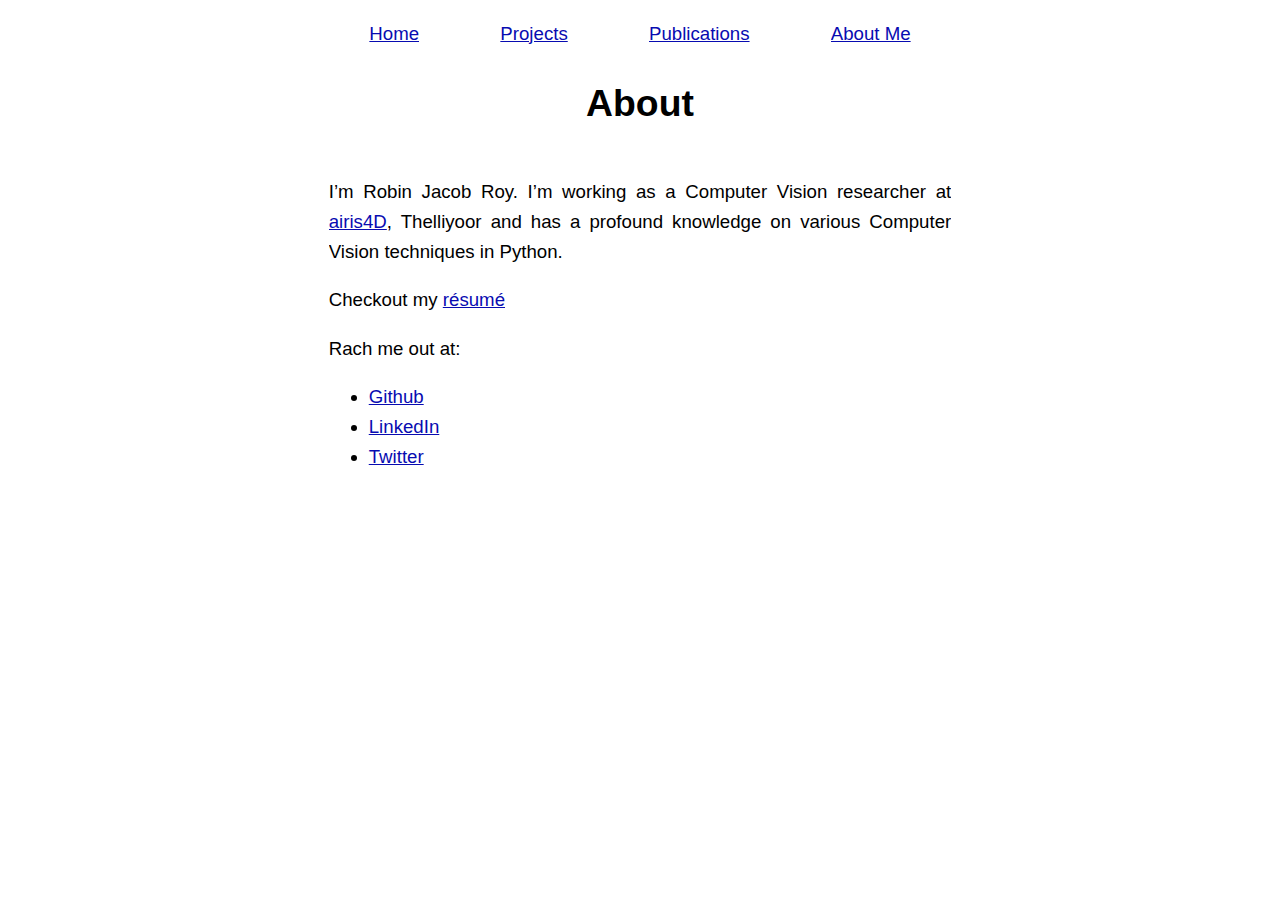
==== about/index.html @ a27c5a41 "updated site" ====
<!DOCTYPE html>
<html lang="en"><head>
    <meta charset="utf-8">
    <meta name="viewport" content="width=device-width, initial-scale=1">
    <title>About | Welcome to my homepage</title>
    <meta name="description" content="" />
    <meta name="keywords" content="" />
    <link rel="stylesheet" href='/css/style.css' media="all"
        onload="this.media='all'; this.onload=null;" /></head><body><header>
    <nav>
        
        <a href="/">Home</a>
        
        <a href="/projects/">Projects</a>
        
        <a href="/presnpub/">Publications</a>
        
        <a href="/about/">About Me</a>
        
    </nav>
    <h1>About</h1>
    
    
    
</header><main><p>I&rsquo;m Robin Jacob Roy. I&rsquo;m working as a Computer Vision researcher at <a href="https://airis4d.com/people/">airis4D</a>, Thelliyoor and has a profound knowledge on various Computer Vision techniques in Python.</p>
<p>Checkout my <a href="/Robins_Resume.pdf">résumé</a></p>
<p>Rach me out at:</p>
<ul>
<li><a href="https://github.com/robinjacobroy">Github</a></li>
<li><a href="https://www.linkedin.com/in/robin-jacob-roy-b0599a140/">LinkedIn</a></li>
<li><a href="https://twitter.com/robinjacobroy/">Twitter</a></li>
</ul>

</aside>
    </main><footer>

</footer></body>

</html>
---- css/style.css ----
:root {
    --bg-color: #ffffff;
    --font-color: #000000;
    /* highest contrast colors
    for light and dark themes */
    --red: #ec0000;
    --green: #008900;
    --blue: #080bb1;
    --gray: #757575;
}

@media (prefers-color-scheme: dark) {
    :root {
        /* change to dark theme */
        --bg-color: #000000;
        --font-color: #ffffff;
    }
}

*:not(li, progress, span) {
    border-radius: 5px;
    /* no overflowing body */
    max-width: 100%;
    overflow: auto;
}

*:disabled {
    cursor: not-allowed !important;
}

[href],
dfn {
    /* no visited color */
    color: var(--blue);
}

[href]:hover {
    text-decoration: none;
}

[href^="mailto:"]::before {
    content: "📧 ";
}

abbr {
    cursor: help;
}

abbr,
var {
    color: var(--red);
}

blockquote {
    /* add bar before quote */
    border-left: 0.3em solid var(--gray);
    padding-left: 1em;
}

body {
    /* high contrast */
    background: var(--bg-color);
    color: var(--font-color);
    /* most readable wed-safe font */
    font-family: Helvetica;
    /* 12pt is minimum */
    font-size: 14pt;
    /* required with justified text */
    hyphens: auto;
    /* experimental:
    highest quality images */
    image-rendering: high-quality;
    /* 1.5 is minimum */
    line-height: 1.6;
    /* center body in page */
    margin: auto;
    /* space inside body */
    padding: 0 1em;
    /* each line is similar length */
    text-align: justify;
    /* browser focuses on readability */
    text-rendering: optimizeLegibility;
    /* line length of 60 characters
    (between recommended 45-80)
    & subtract the padding */
    width: min(60ch, calc(100% - 2em));
}

button,
input[type="button"],
input[type="reset"],
input[type="submit"] {
    border: 1px solid var(--gray);
    /* appear clickable */
    cursor: pointer;
}

button:hover,
input[type="button"]:hover,
input[type="reset"]:hover,
input[type="submit"]:hover {
    /* make border blend into background */
    border: 1px solid var(--bg-color);
}

code {
    /* classic green code */
    color: var(--green);
}

figure {
    /* center caption under image */
    text-align: center;
}

footer,
header {
    margin-top: 1em;
    text-align: center;
}

html {
    /* better for jump scrolling */
    scroll-behavior: smooth;
}

iframe {
    /* common screen ratio */
    aspect-ratio: 3/2;
    /* keep from overflowing */
    width: 99%;
}

kbd {
    /* appear like a key */
    box-shadow: 1px 1px 2px 1px;
}

nav {
    display: flex;
    /* space links apart */
    justify-content: space-around;
}

small {
    /* decrease visibility */
    color: var(--gray);
}

summary {
    /* indicate interaction */
    cursor: pointer;
    font-weight: bold;
}

table {
    /* multiple borders merge */
    border-collapse: collapse;
    display: block;
}

tbody>tr:nth-child(odd) {
    /* set background of odd cells */
    background: var(--gray);
}

td,
th {
    border: 1px solid;
    border-collapse: collapse;
}
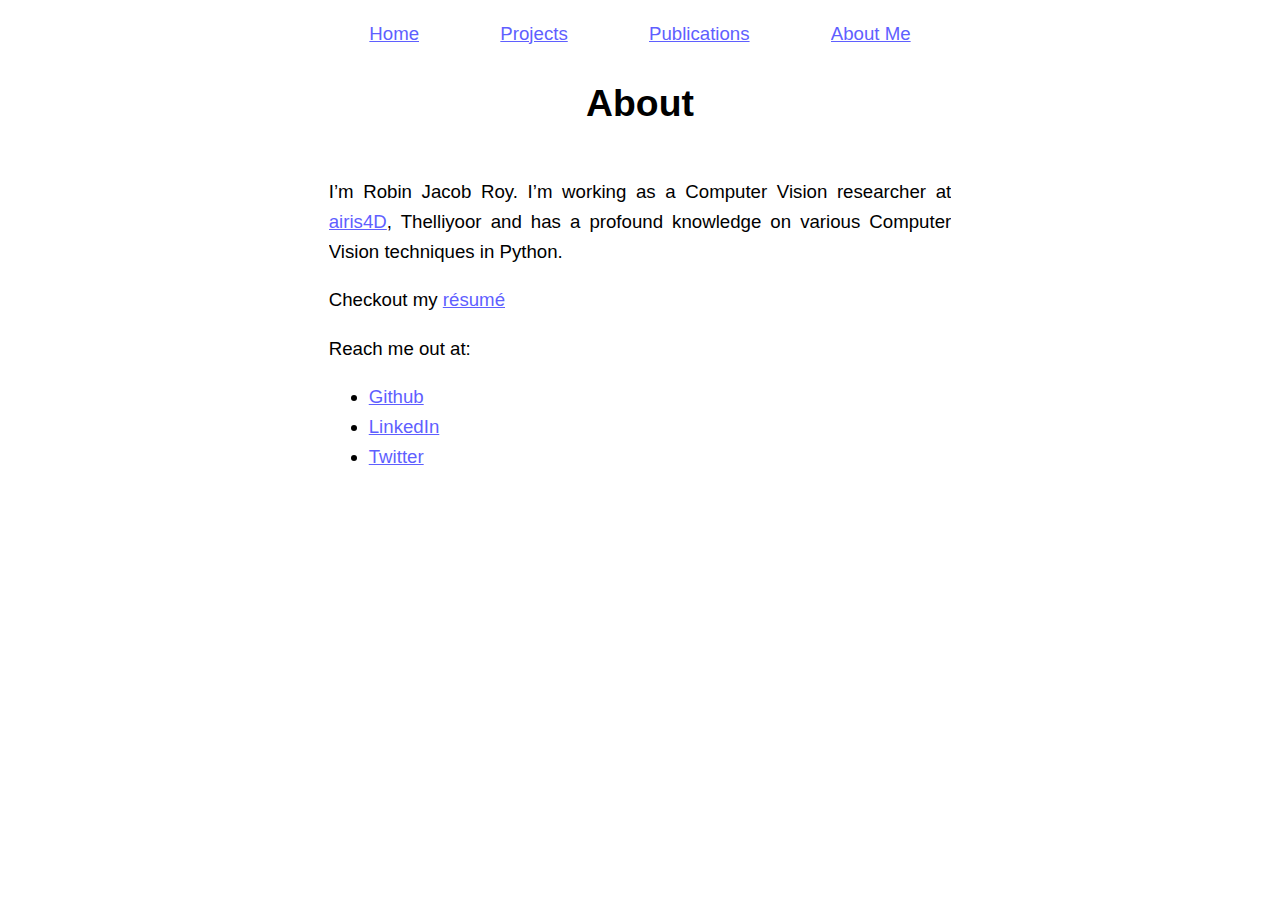
==== commit 4ebaad45: "spelling" ====
--- a/about/index.html
+++ b/about/index.html
@@ -24,7 +24,7 @@
     
 </header><main><p>I&rsquo;m Robin Jacob Roy. I&rsquo;m working as a Computer Vision researcher at <a href="https://airis4d.com/people/">airis4D</a>, Thelliyoor and has a profound knowledge on various Computer Vision techniques in Python.</p>
 <p>Checkout my <a href="/Robins_Resume.pdf">résumé</a></p>
-<p>Rach me out at:</p>
+<p>Reach me out at:</p>
 <ul>
 <li><a href="https://github.com/robinjacobroy">Github</a></li>
 <li><a href="https://www.linkedin.com/in/robin-jacob-roy-b0599a140/">LinkedIn</a></li>
@@ -36,4 +36,4 @@
 
 </footer></body>
 
-</html>+</html>
--- a/css/style.css
+++ b/css/style.css
@@ -5,7 +5,7 @@
     for light and dark themes */
     --red: #ec0000;
     --green: #008900;
-    --blue: #080bb1;
+    --blue: #5f5fff;
     --gray: #757575;
 }
 
@@ -168,4 +168,4 @@
 th {
     border: 1px solid;
     border-collapse: collapse;
-}+}
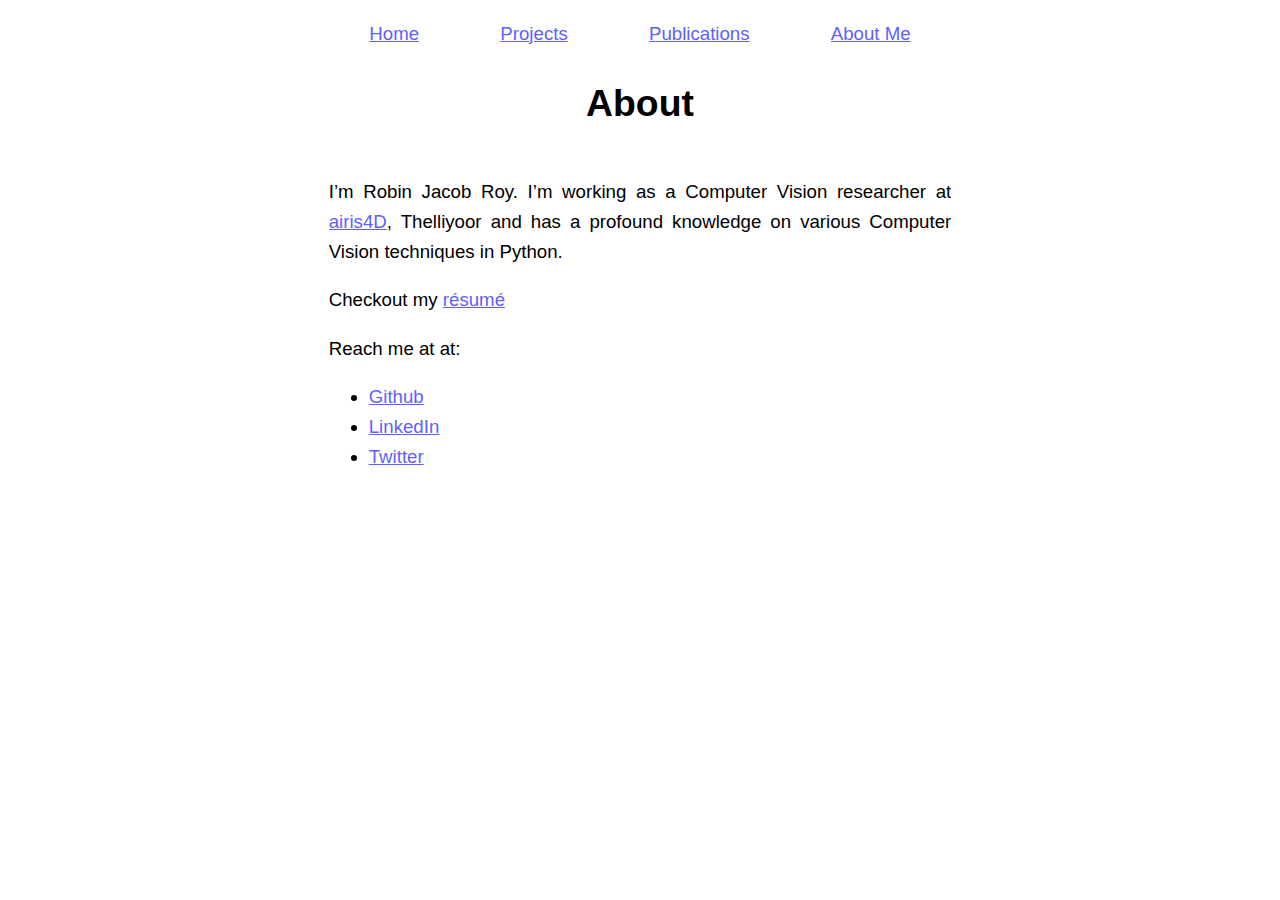
==== commit e93b3c95: "change phrase" ====
--- a/about/index.html
+++ b/about/index.html
@@ -24,7 +24,7 @@
     
 </header><main><p>I&rsquo;m Robin Jacob Roy. I&rsquo;m working as a Computer Vision researcher at <a href="https://airis4d.com/people/">airis4D</a>, Thelliyoor and has a profound knowledge on various Computer Vision techniques in Python.</p>
 <p>Checkout my <a href="/Robins_Resume.pdf">résumé</a></p>
-<p>Reach me out at:</p>
+<p>Reach me at at:</p>
 <ul>
 <li><a href="https://github.com/robinjacobroy">Github</a></li>
 <li><a href="https://www.linkedin.com/in/robin-jacob-roy-b0599a140/">LinkedIn</a></li>
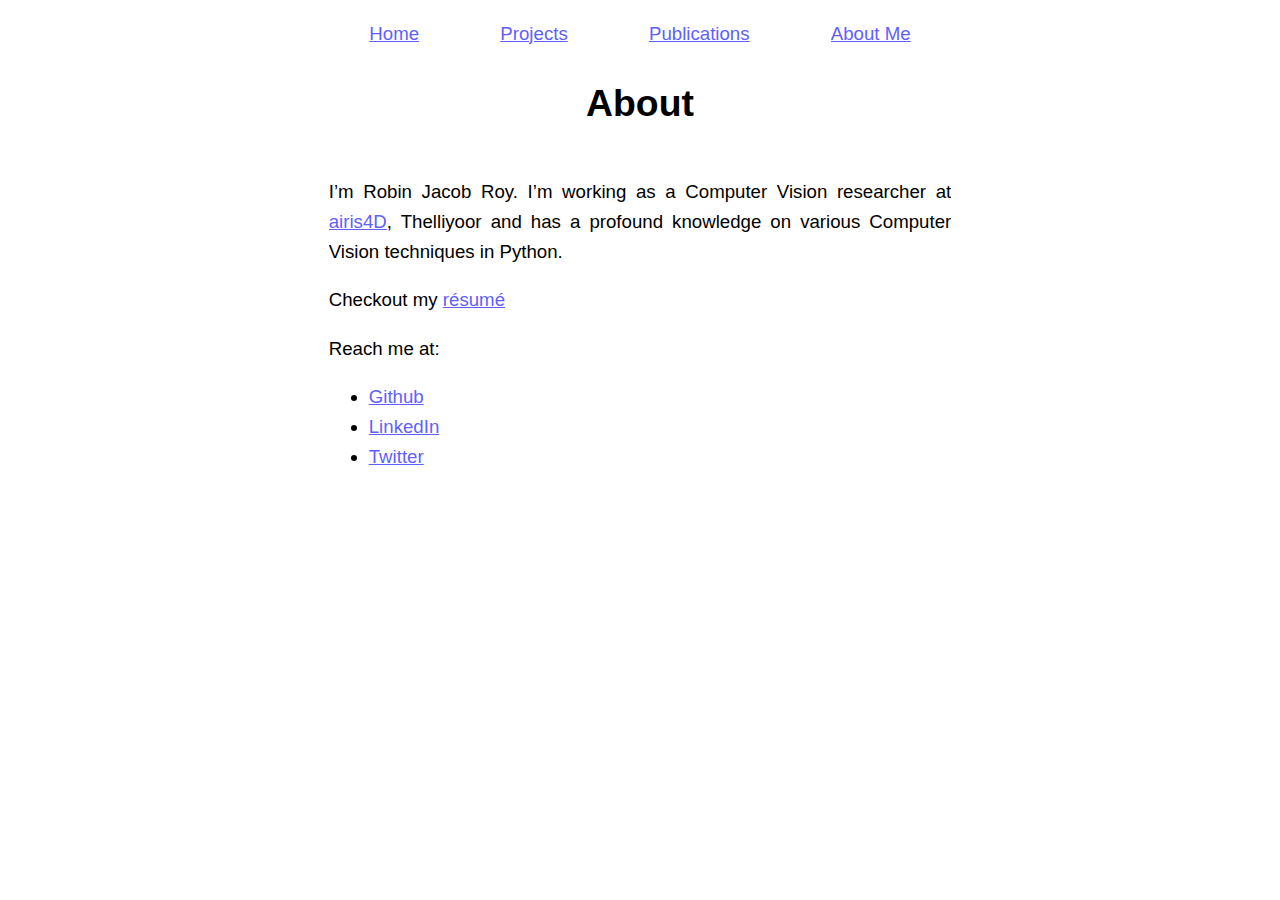
==== commit e3c67e65: "remove doubled word" ====
--- a/about/index.html
+++ b/about/index.html
@@ -24,7 +24,7 @@
     
 </header><main><p>I&rsquo;m Robin Jacob Roy. I&rsquo;m working as a Computer Vision researcher at <a href="https://airis4d.com/people/">airis4D</a>, Thelliyoor and has a profound knowledge on various Computer Vision techniques in Python.</p>
 <p>Checkout my <a href="/Robins_Resume.pdf">résumé</a></p>
-<p>Reach me at at:</p>
+<p>Reach me at:</p>
 <ul>
 <li><a href="https://github.com/robinjacobroy">Github</a></li>
 <li><a href="https://www.linkedin.com/in/robin-jacob-roy-b0599a140/">LinkedIn</a></li>
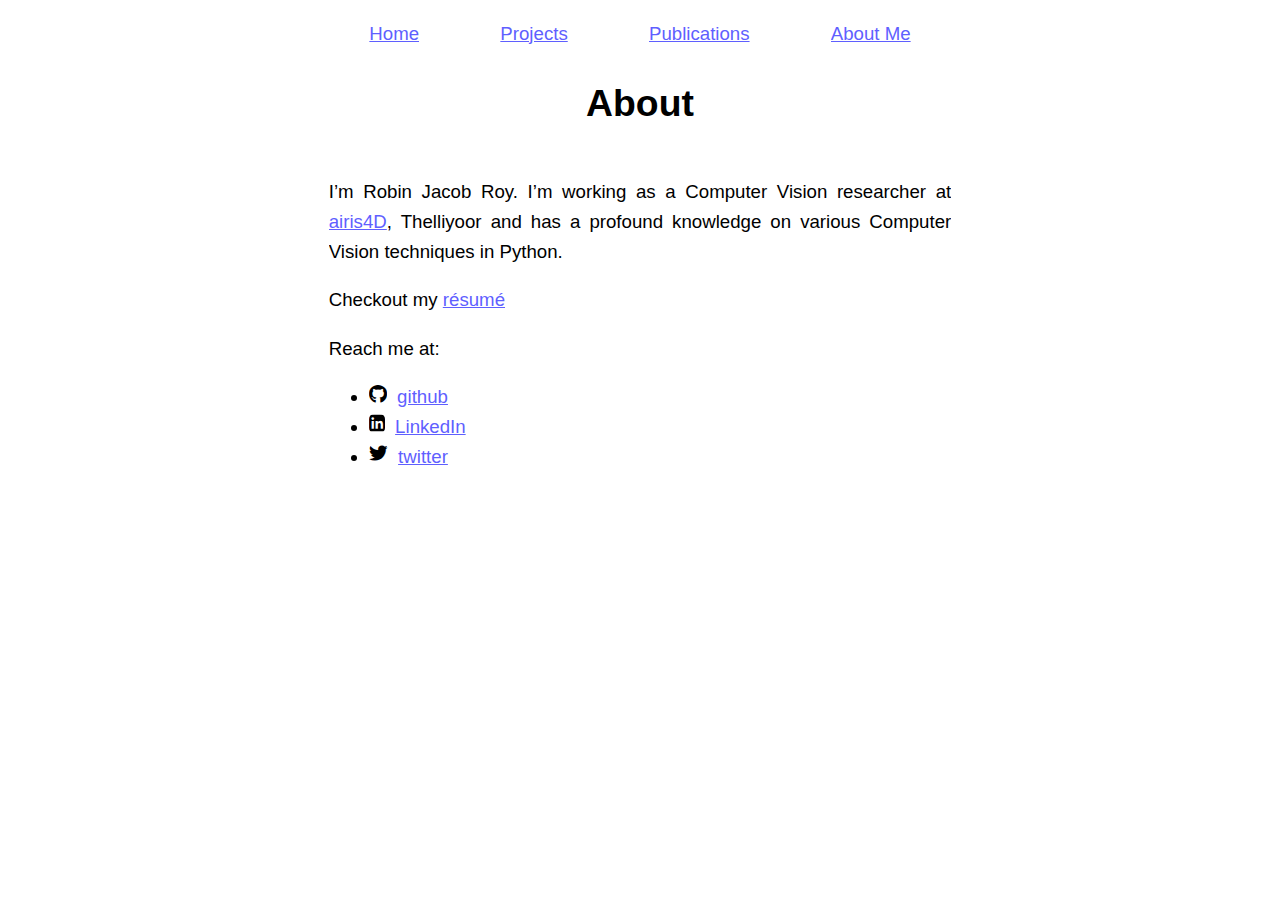
==== commit 0e8d2cea: "icon and spelling" ====
--- a/about/index.html
+++ b/about/index.html
@@ -24,11 +24,14 @@
     
 </header><main><p>I&rsquo;m Robin Jacob Roy. I&rsquo;m working as a Computer Vision researcher at <a href="https://airis4d.com/people/">airis4D</a>, Thelliyoor and has a profound knowledge on various Computer Vision techniques in Python.</p>
 <p>Checkout my <a href="/Robins_Resume.pdf">résumé</a></p>
+
+<link rel="icon" type="image/png" href="/assets/img/favicon.ico" />
+<link rel="stylesheet" href="https://use.fontawesome.com/releases/v5.8.2/css/all.css">
 <p>Reach me at:</p>
 <ul>
-<li><a href="https://github.com/robinjacobroy">Github</a></li>
-<li><a href="https://www.linkedin.com/in/robin-jacob-roy-b0599a140/">LinkedIn</a></li>
-<li><a href="https://twitter.com/robinjacobroy/">Twitter</a></li>
+<li><i class='fab fa-github'></i> &nbsp;<a href="https://github.com/robinjacobroy" target="_blank">github</a></li>
+<li><i class='fab fa-linkedin'></i> &nbsp;<a href="https://www.linkedin.com/in/robin-jacob-roy-b0599a140/" target="_blank">LinkedIn</a></li>
+<li><i class='fab fa-twitter'></i> &nbsp;<a href="https://twitter.com/robinjacobroy" target="_blank">twitter</a></li>
 </ul>
 
 </aside>
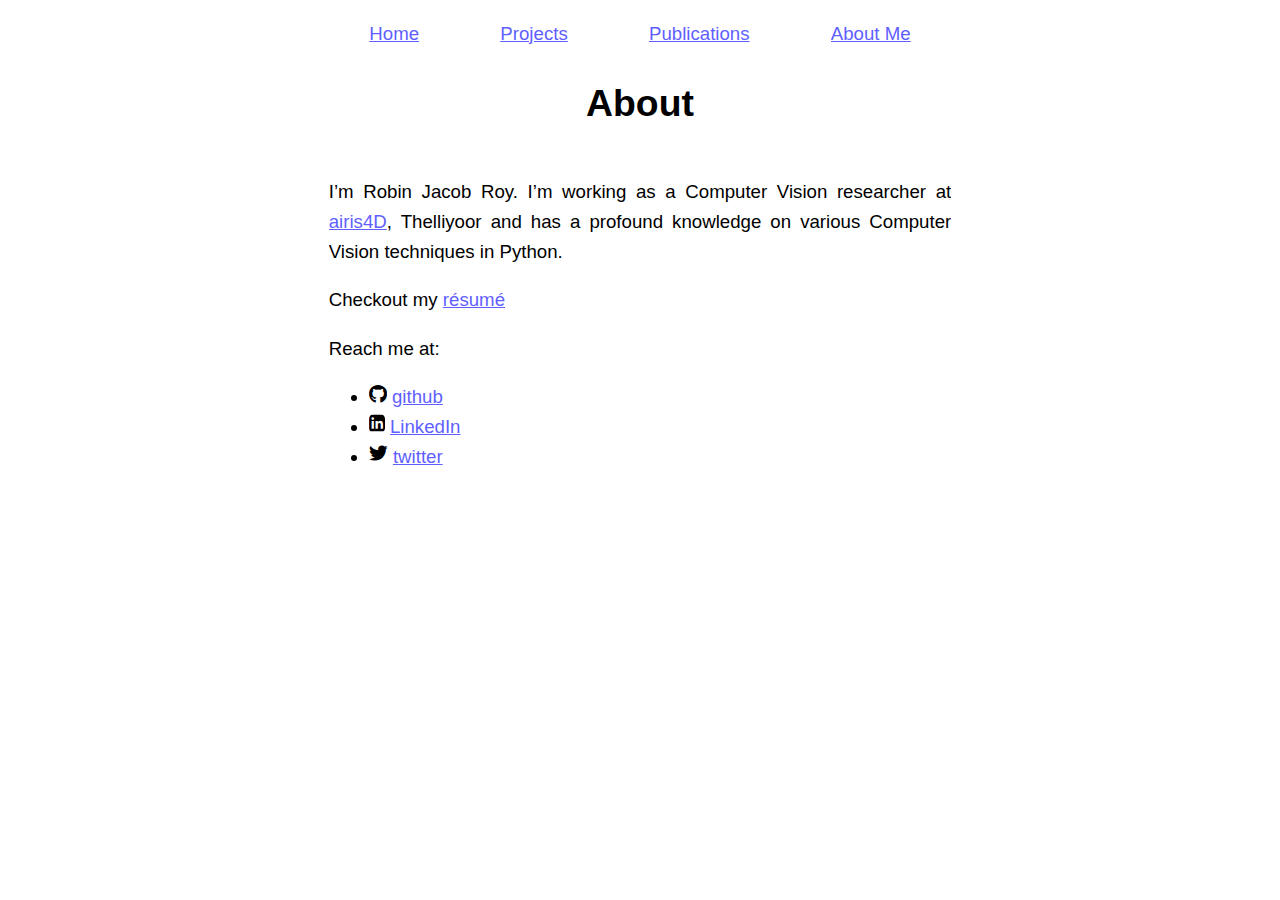
==== commit 63cef717: "delete space" ====
--- a/about/index.html
+++ b/about/index.html
@@ -29,9 +29,9 @@
 <link rel="stylesheet" href="https://use.fontawesome.com/releases/v5.8.2/css/all.css">
 <p>Reach me at:</p>
 <ul>
-<li><i class='fab fa-github'></i> &nbsp;<a href="https://github.com/robinjacobroy" target="_blank">github</a></li>
-<li><i class='fab fa-linkedin'></i> &nbsp;<a href="https://www.linkedin.com/in/robin-jacob-roy-b0599a140/" target="_blank">LinkedIn</a></li>
-<li><i class='fab fa-twitter'></i> &nbsp;<a href="https://twitter.com/robinjacobroy" target="_blank">twitter</a></li>
+<li><i class='fab fa-github'></i>&nbsp;<a href="https://github.com/robinjacobroy" target="_blank">github</a></li>
+<li><i class='fab fa-linkedin'></i>&nbsp;<a href="https://www.linkedin.com/in/robin-jacob-roy-b0599a140/" target="_blank">LinkedIn</a></li>
+<li><i class='fab fa-twitter'></i>&nbsp;<a href="https://twitter.com/robinjacobroy" target="_blank">twitter</a></li>
 </ul>
 
 </aside>
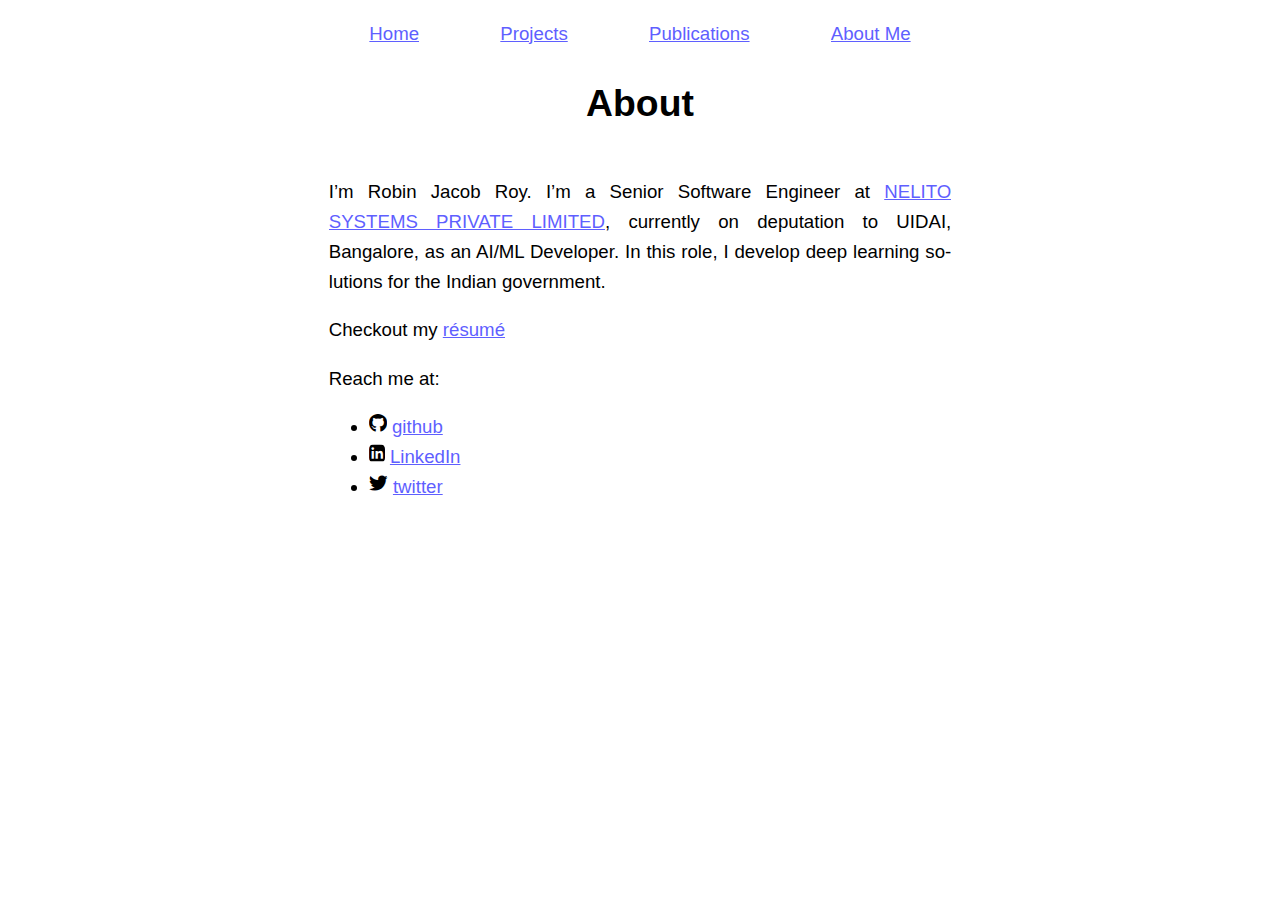
==== commit 08b7731c: "Update index.html" ====
--- a/about/index.html
+++ b/about/index.html
@@ -22,7 +22,7 @@
     
     
     
-</header><main><p>I&rsquo;m Robin Jacob Roy. I&rsquo;m working as a Computer Vision researcher at <a href="https://airis4d.com/people/">airis4D</a>, Thelliyoor and has a profound knowledge on various Computer Vision techniques in Python.</p>
+</header><main><p>I&rsquo;m Robin Jacob Roy. I&rsquo;m a Senior Software Engineer at <a href="https://www.nelito.com/">NELITO SYSTEMS PRIVATE LIMITED</a>, currently on deputation to UIDAI, Bangalore, as an AI/ML Developer. In this role, I develop deep learning solutions for the Indian government.</p>
 <p>Checkout my <a href="/Robins_Resume.pdf">résumé</a></p>
 
 <link rel="icon" type="image/png" href="/assets/img/favicon.ico" />
